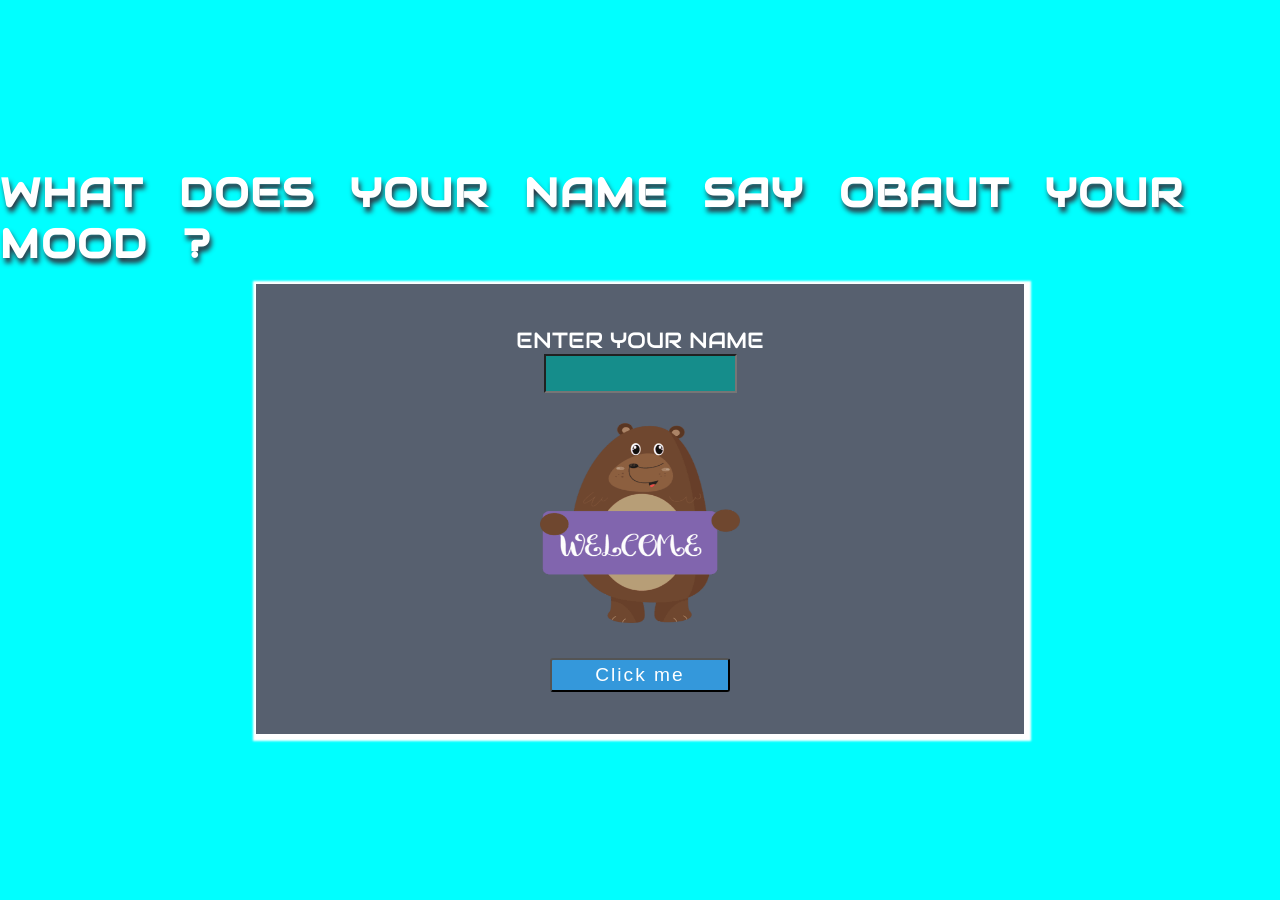
==== index.html @ 48ede686 "some error fixed" ====
<!DOCTYPE html>
<html lang="en">

<head>
    <meta charset="UTF-8">
    <meta http-equiv="X-UA-Compatible" content="IE=edge">
    <meta name="viewport" content="width=device-width, initial-scale=1.0">
    <link rel="stylesheet" href="index.css">
    <link rel="stylesheet" href="https://fonts.googleapis.com/css?family=Audiowide">
    <style>
        body {
            font-family: "Audiowide", sans-serif;
        }
    </style>

    <title>KNOW YOUR MOOD</title>
</head>

<body>

    <section>
        <h1>WHAT DOES YOUR NAME SAY OBAUT YOUR MOOD ?</h1>
        <div class="centerDiv">
            <div class="details">

                <label>ENTER YOUR NAME</label> <br>
                <input type="text" name="" id="nameid">

            </div>

            <div class="imgdiv">

                <img src="img.png" width="200" height="200" class="imgchange">




            </div>


            <button>Click me</button>




        </div>

    </section>
    <script src="https://cdnjs.cloudflare.com/ajax/libs/jquery/3.6.1/jquery.slim.min.js"
        integrity="sha512-yBpuflZmP5lwMzZ03hiCLzA94N0K2vgBtJgqQ2E1meJzmIBfjbb7k4Y23k2i2c/rIeSUGc7jojyIY5waK3ZxCQ=="
        crossorigin="anonymous" referrerpolicy="no-referrer"></script>

    <script>

        $(document).ready(function () {

            $('button').click(function () {

                const name = $('#nameid').val();
                alert(name);
                $('.imgchange').attr('src', `https://avatars.dicebear.com/api/male/john.svg?mood[]=happy&mood[]=sad${name}`);

            });


            avatars.dicebear.com/api



        });




    </script>

</body>

</html>
---- index.css ----
/* * {
    padding: 0;
    margin: 0;
    box-sizing: border-box;


}

body{

    align-items: center;
    background-color: aqua;
    box-sizing: border-box;
    text-align: center;
    border-image-width: 20px;
    border-bottom-left-radius: 20px;

    

}


h1 {
text-align: center;
    color: red;

    border-bottom: blue;
    background-color: black;

} */


* {
    padding: 0;
    margin: 0;
    box-sizing: border-box;
}

section {
    width: 100%;
    height: 100vh;
    display: flex;
    justify-content: center;
    flex-direction: column;
    align-items: center;
    background: cyan;
}

section h1 {
    text-shadow: 2px 5px 5px #2f3542;
    word-spacing: 20px;
    margin-bottom: 15px;
    font-size: 2.5rem;
    text-transform: uppercase;
    letter-spacing: 2px;
    color: white;
}

.centerDiv {
    width: 60%;
    height: 450px;
    box-shadow: 2px 2px 2px 5px white;
    display: flex;
    flex-direction: column;
    align-items: center;
    justify-content: center;
    background: #57606f;
    color: white;
}



.details {
    text-align: center;
    text-transform: uppercase;
}

.details label {
    font-size: 1.4rem;
}

.details input {
    padding: 10px;
    background-color: #158d8b;
    color: white;
    text-align: center;
}

.details input[type=text]:focus {
    border: 3px solid #555;
}

.imgdiv {
    margin: 30px 0;
}

button {
    background: #3498db;
    width: 180px;
    padding: 4px 0;
    border-radius: 3px;
    color: white;
    font-size: 1.2rem;
    letter-spacing: 2px;
    background-color: darken(#f1c40f, 20%);
}


button:hover {
    cursor: pointer;
}
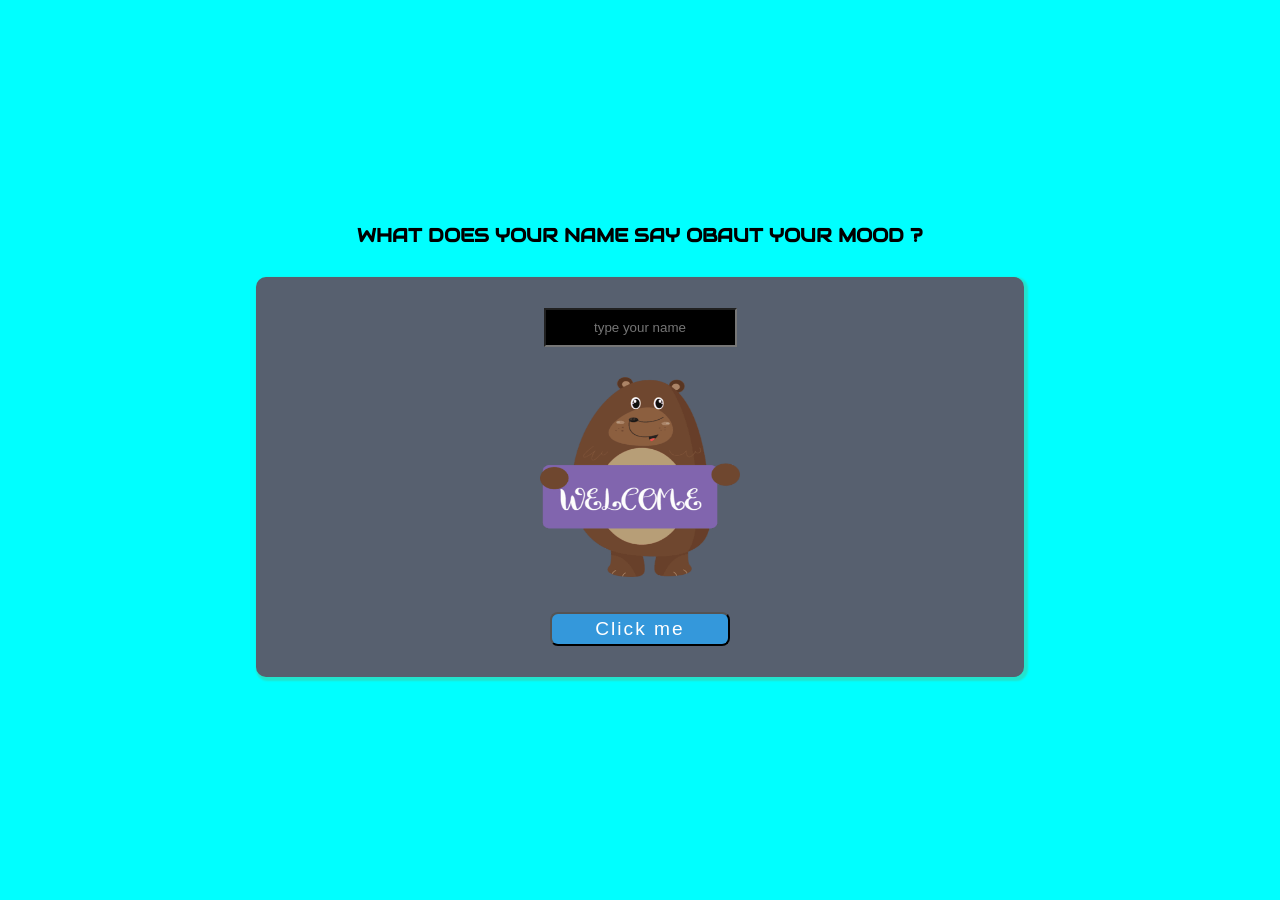
==== commit 637d646e: "f" ====
--- a/index.html
+++ b/index.html
@@ -1,79 +1,66 @@
 <!DOCTYPE html>
 <html lang="en">
-
-<head>
-    <meta charset="UTF-8">
-    <meta http-equiv="X-UA-Compatible" content="IE=edge">
-    <meta name="viewport" content="width=device-width, initial-scale=1.0">
-    <link rel="stylesheet" href="index.css">
-    <link rel="stylesheet" href="https://fonts.googleapis.com/css?family=Audiowide">
+  <head>
+    <meta charset="UTF-8" />
+    <meta http-equiv="X-UA-Compatible" content="IE=edge" />
+    <meta name="viewport" content="width=device-width, initial-scale=1.0" />
+    <link rel="stylesheet" href="index.css" />
+    <link
+      rel="stylesheet"
+      href="https://fonts.googleapis.com/css?family=Audiowide"
+    />
     <style>
-        body {
-            font-family: "Audiowide", sans-serif;
-        }
+      body {
+        font-family: "Audiowide", sans-serif;
+      }
     </style>
 
     <title>KNOW YOUR MOOD</title>
-</head>
+  </head>
 
-<body>
-
+  <body>
     <section>
-        <h1>WHAT DOES YOUR NAME SAY OBAUT YOUR MOOD ?</h1>
-        <div class="centerDiv">
-            <div class="details">
-
-                <label>ENTER YOUR NAME</label> <br>
-                <input type="text" name="" id="nameid">
-
-            </div>
-
-            <div class="imgdiv">
-
-                <img src="img.png" width="200" height="200" class="imgchange">
-
-
-
-
-            </div>
-
-
-            <button>Click me</button>
-
-
-
-
+      <h3>WHAT DOES YOUR NAME SAY OBAUT YOUR MOOD ?</h3>
+      <div class="centerDiv">
+        <div class="details">
+          <input type="text" name="" id="nameid" placeholder="type your name" style="background-color: black;" />
         </div>
 
+        <div class="imgdiv">
+          <img src="img.png" width="200" height="200" class="imgchange"  alt="mood"/>
+        </div>
+
+        <button style="border-radius: 8px;">Click me</button>
+      </div>
     </section>
-    <script src="https://cdnjs.cloudflare.com/ajax/libs/jquery/3.6.1/jquery.slim.min.js"
-        integrity="sha512-yBpuflZmP5lwMzZ03hiCLzA94N0K2vgBtJgqQ2E1meJzmIBfjbb7k4Y23k2i2c/rIeSUGc7jojyIY5waK3ZxCQ=="
-        crossorigin="anonymous" referrerpolicy="no-referrer"></script>
+    <script
+      src="https://cdnjs.cloudflare.com/ajax/libs/jquery/3.6.1/jquery.slim.min.js"
+      integrity="sha512-yBpuflZmP5lwMzZ03hiCLzA94N0K2vgBtJgqQ2E1meJzmIBfjbb7k4Y23k2i2c/rIeSUGc7jojyIY5waK3ZxCQ=="
+      crossorigin="anonymous"
+      referrerpolicy="no-referrer"
+    ></script>
 
     <script>
-
-        $(document).ready(function () {
-
-            $('button').click(function () {
-
-                const name = $('#nameid').val();
-                alert(name);
-                $('.imgchange').attr('src', `https://avatars.dicebear.com/api/male/john.svg?mood[]=happy&mood[]=sad${name}`);
-
-            });
-
-
-            avatars.dicebear.com/api
-
-
-
+      $(document).ready(function () {
+        $("button").click(function () {
+          const name = $("#nameid").val();
+          const mood = determineMood(name);
+          const imageUrl = `https://avatars.dicebear.com/api/male/${mood}.svg`;
+          $(".imgchange").attr("src", imageUrl);
         });
 
-
-
-
+        function determineMood(name) {
+          // Implement your mood determination logic here
+          // You can analyze the name and return a mood (e.g., happy or sad)
+          // This can be done using if-else statements, randomization, etc.
+          // For example:
+          if (name.length % 2 === 0) {
+            return "happy";
+          } else {
+            return "sad";
+          }
+        }
+      });
     </script>
-
-</body>
-
-</html>+  </body>
+</html>
--- a/index.css
+++ b/index.css
@@ -58,14 +58,16 @@
 
 .centerDiv {
     width: 60%;
-    height: 450px;
-    box-shadow: 2px 2px 2px 5px white;
+    height: 400px;
+    box-shadow: 2px 2px 2px 2px rgb(35, 227, 205);
     display: flex;
     flex-direction: column;
     align-items: center;
     justify-content: center;
     background: #57606f;
+    border-radius: 10px;
     color: white;
+    margin-top: 30px;
 }
 
 
@@ -73,6 +75,7 @@
 .details {
     text-align: center;
     text-transform: uppercase;
+    border-radius: 10px !important;
 }
 
 .details label {
@@ -108,4 +111,10 @@
 
 button:hover {
     cursor: pointer;
+}
+
+@media screen and(max-width :380px){
+    .imgdiv{
+        width: auto;
+    }
 }
